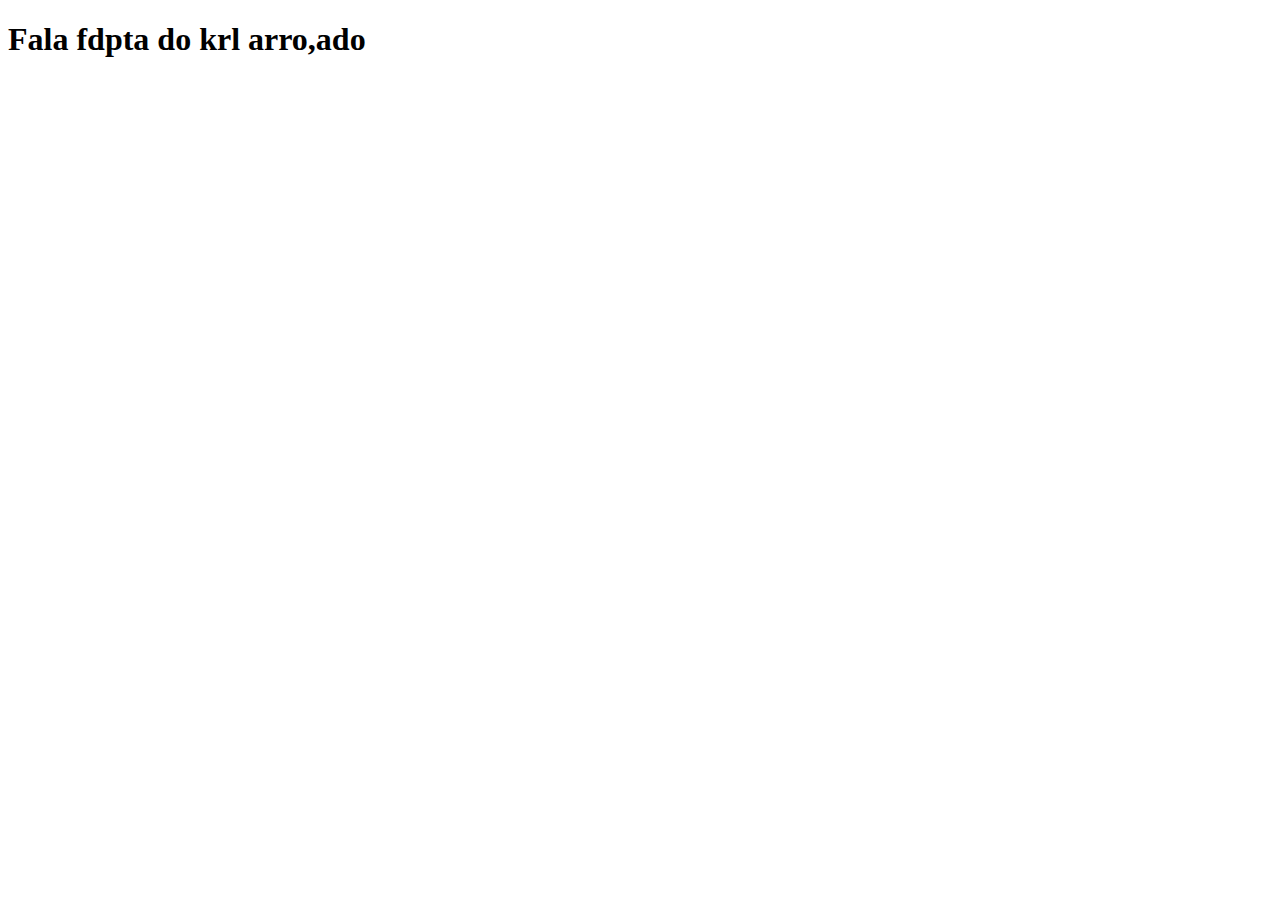
==== piratao/index.html @ 169684f6 "letsgooo" ====
<!DOCTYPE html>
<html lang="en">
<head>
    <meta charset="UTF-8">
    <meta http-equiv="X-UA-Compatible" content="IE=edge">
    <meta name="viewport" content="width=device-width, initial-scale=1.0">
    <title>Document</title>
</head>
<body>
    <h1>Fala fdpta do krl arro,ado</h1>

    <script src="./scripts.js"></script>
</body>
</html>
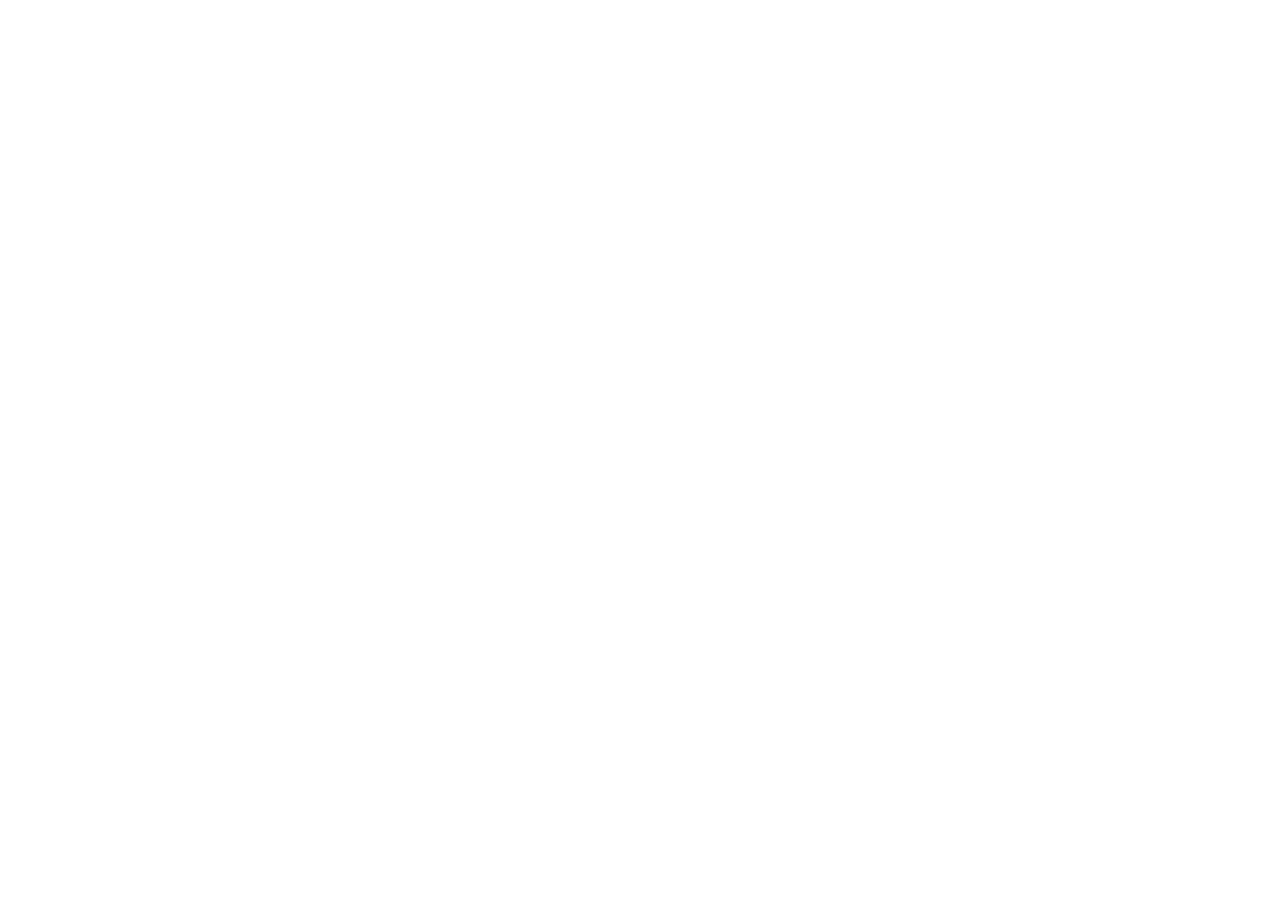
==== commit 8e03925b: "modulos js + calc" ====
--- a/piratao/index.html
+++ b/piratao/index.html
@@ -7,8 +7,8 @@
     <title>Document</title>
 </head>
 <body>
-    <h1>Fala fdpta do krl arro,ado</h1>
 
-    <script src="./scripts.js"></script>
+    <script src='./scripts.js'></script>
+    
 </body>
 </html>